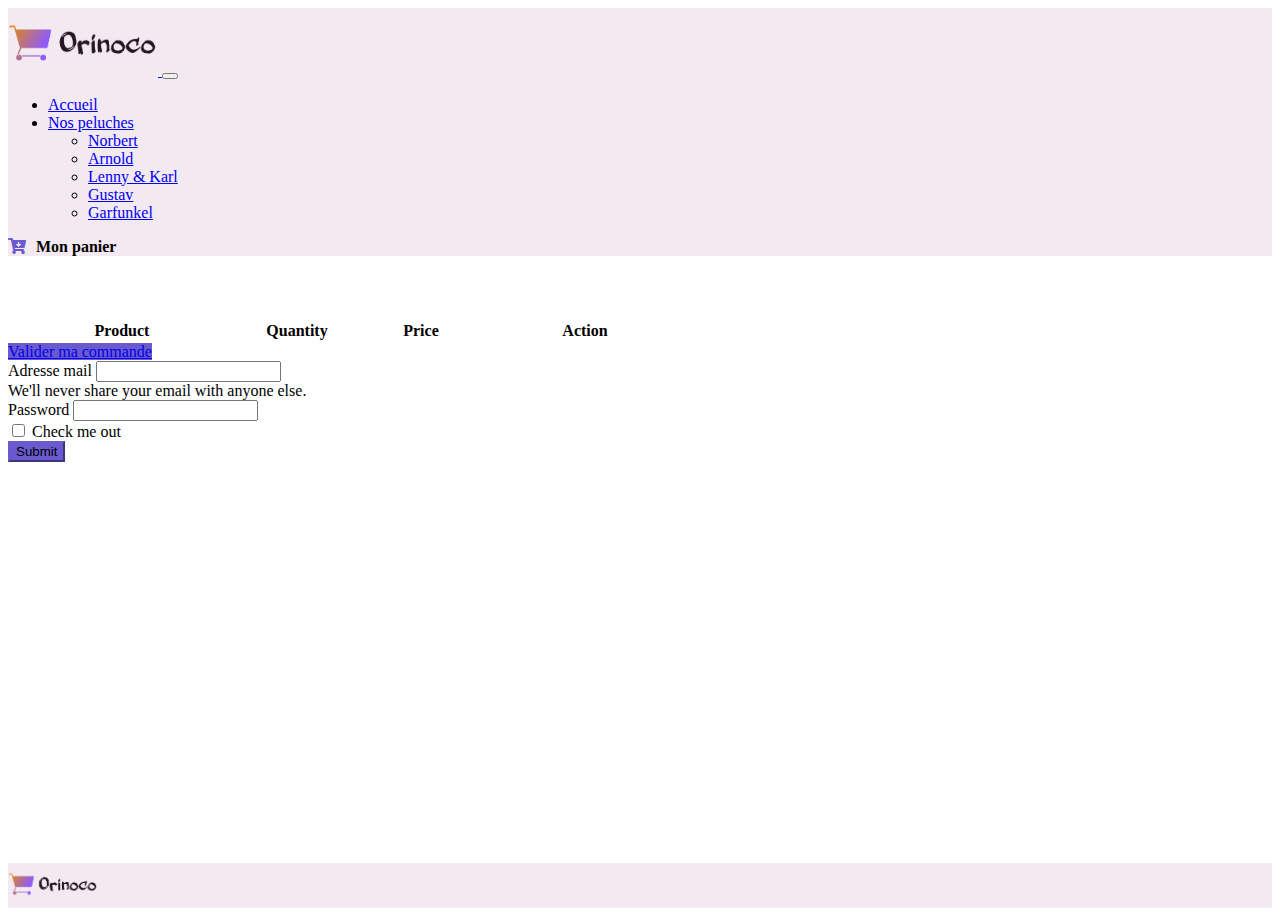
==== basket.html @ e581e81e "finition products.js + ajout basket.js" ====
<!DOCTYPE html>
<html lang="fr">
<head>
    <meta charset="UTF-8">
    <meta name="viewport" content="width=device-width, initial-scale=1.0">
    <title>Mon panier - Orinoco, vente de peluches en ligne</title>
    
    <link rel="shortcut icon" type="image/png" href="favicon.png">
    <link href="https://cdn.jsdelivr.net/npm/bootstrap@5.0.0-beta1/dist/css/bootstrap.min.css" rel="stylesheet" integrity="sha384-giJF6kkoqNQ00vy+HMDP7azOuL0xtbfIcaT9wjKHr8RbDVddVHyTfAAsrekwKmP1" crossorigin="anonymous">
    <link rel="stylesheet" href="./css/style.css">
    <link rel="stylesheet" href="https://cdnjs.cloudflare.com/ajax/libs/font-awesome/5.14.0/css/all.css?fbclid=IwAR2eSP38d1M1GTnSdwaRsMdJhytiIXYMl7r7EpIOGWcmCy2ABNa8__3z9RM">
</head>

<body>
    <!--HEADER-->
    <header>
        <nav class="navbar navbar-expand-lg navbar-light bg-orinoco">
            <div class="container-fluid">
                <a class="navbar-brand" href="index.html">
                    <img src="./img/logo.png" alt="logo" width="150">
                </a>
                <button class="navbar-toggler" type="button" data-bs-toggle="collapse" data-bs-target="#navbarSupportedContent" aria-controls="navbarSupportedContent" aria-expanded="false" aria-label="Toggle navigation">
                    <span class="navbar-toggler-icon"></span>
                </button>
                <div class="collapse navbar-collapse" id="navbarSupportedContent">
                    <ul class="navbar-nav me-auto mb-2 mb-lg-0">
                        <li class="nav-item">
                            <a class="nav-link active" aria-current="page" href="index.html">Accueil</a>
                        </li>
                        <li class="nav-item dropdown">
                            <a class="nav-link dropdown-toggle" href="#" id="navbarDropdown" role="button" data-bs-toggle="dropdown" aria-expanded="false">
                                Nos peluches
                            </a>
                            <ul class="dropdown-menu" aria-labelledby="navbarDropdown">
                                <li><a class="dropdown-item" href="#">Norbert</a></li>
                                <li><a class="dropdown-item" href="#">Arnold</a></li>
                                <li><a class="dropdown-item" href="#">Lenny & Karl</a></li>
                                <li><a class="dropdown-item" href="#">Gustav</a></li>
                                <li><a class="dropdown-item" href="#">Garfunkel</a></li>
                            </ul>
                        </li>
                    </ul>
                    
                    <a href="basket.html" class="basket"><i class="fas fa-cart-arrow-down"></i>Mon panier</a>
                    
                </div>
            </div>
        </nav>
    </header>
    <!--fin HEADER-->
    <main class="command">
        <div class="container">
            <div class="row">
                <div class="card card-tab">
                    <table class="table table-hover shopping-cart-wrap size-tab">
                        <thead class="text-muted">
                            <tr>
                                <th scope="col">Product</th>
                                <th scope="col" class="tab--1">Quantity</th>
                                <th scope="col" class="tab--1">Price</th>
                                <th scope="col" class="text-right tab--2">Action</th>
                            </tr>
                        </thead>
                        <tbody id="basket_content" >
                            
                        </tbody>
                        
                    </table>
                </div>
                <div class="d-grid gap-2 d-md-flex justify-content-md-end">
                    <a href="command-ok.html" class="btn btn-primary me-md-2 valid-command">
                        Valider ma commande
                    </a>
                </div>
            </div> 
            <form class="was-validated">
                <div class="mb-3">
                    <label for="exampleInputEmail1" class="form-label">Adresse mail</label>
                    <input type="email" class="form-control" id="exampleInputEmail1" aria-describedby="emailHelp"required>
                    <div id="emailHelp" class="form-text">We'll never share your email with anyone else.</div>
                </div>
                <div class="mb-3">
                    <label for="exampleInputPassword1" class="form-label">Password</label>
                    <input type="password" class="form-control" id="exampleInputPassword1"required>
                </div>
                <div class="mb-3 form-check">
                    <input type="checkbox" class="form-check-input" id="exampleCheck1" required>
                    <label class="form-check-label" for="exampleCheck1">Check me out</label>
                </div>
                <button type="submit" class="btn btn-primary">Submit</button>
            </form>
        </div>
        <p id="total"></p>
        
    </main>
    
    <!--FOOTER-->
    <footer>
        <nav class="navbar navbar-light bg-orinoco">
            <div class="container">
                <a class="navbar-brand" href="index.html">
                    <img src="./img/logo.png" alt="logo" width="90">
                </a>
            </div>
        </nav>
    </footer>
    <!--fin FOOTER-->
    <script src="/js/basket.js"></script>
    <script src="https://cdn.jsdelivr.net/npm/bootstrap@5.0.0-beta1/dist/js/bootstrap.bundle.min.js" integrity="sha384-ygbV9kiqUc6oa4msXn9868pTtWMgiQaeYH7/t7LECLbyPA2x65Kgf80OJFdroafW" crossorigin="anonymous"></script>
</body>
</html>
---- css/style.css ----
body {
  height: 100vh;
  display: -webkit-box;
  display: -ms-flexbox;
  display: flex;
  -webkit-box-orient: vertical;
  -webkit-box-direction: normal;
      -ms-flex-direction: column;
          flex-direction: column;
}

.btn-primary {
  background-color: slateblue;
  border-color: slateblue;
}

.bg-orinoco {
  background-color: #f3e9f1;
}

/*PAGE ACCUEIL*/
header .fas {
  margin-right: 10px;
  color: slateblue;
}

header .basket {
  text-decoration: none;
  color: black;
  cursor: pointer;
  font-weight: bold;
}

.accueil {
  -ms-flex-pack: distribute;
      justify-content: space-around;
}

.accueil_card {
  margin-bottom: 20px;
  padding-top: 20px;
  cursor: pointer;
}

.accueil_card:hover {
  -webkit-box-shadow: lightgray 2px 5px 10px;
          box-shadow: lightgray 2px 5px 10px;
  background-color: #f3e9f1;
}

.accueil_card .icone {
  color: slateblue;
}

figure.text-center {
  position: relative;
  display: -webkit-box;
  display: -ms-flexbox;
  display: flex;
}

figure.text-center img {
  width: 100%;
  height: 300px;
  -o-object-fit: cover;
     object-fit: cover;
  z-index: 0;
}

figure.text-center figcaption {
  margin: 0 auto;
  width: 100%;
  height: 100%;
  display: -webkit-box;
  display: -ms-flexbox;
  display: flex;
  -webkit-box-orient: vertical;
  -webkit-box-direction: normal;
      -ms-flex-direction: column;
          flex-direction: column;
  -webkit-box-pack: center;
      -ms-flex-pack: center;
          justify-content: center;
  -webkit-box-align: center;
      -ms-flex-align: center;
          align-items: center;
  position: absolute;
  z-index: 1;
  background-color: rgba(243, 233, 241, 0.3);
}

figure.text-center figcaption h1 {
  font-size: 40px;
  font-weight: bold;
}

figure.text-center figcaption h2 {
  font-size: 30px;
}

.product-title {
  font-weight: bold;
  margin-bottom: 20px;
}

.card img {
  height: 120px;
  -o-object-fit: cover;
     object-fit: cover;
}

.col {
  margin-bottom: 20px;
}

footer {
  position: -webkit-sticky;
  position: sticky;
  margin-top: auto;
}

/*PAGE PRODUITS*/
.title-products {
  margin-top: 20px;
}

.fiche {
  width: 100%;
  display: -webkit-box;
  display: -ms-flexbox;
  display: flex;
  -ms-flex-wrap: wrap;
      flex-wrap: wrap;
  margin-top: 5%;
}

.photo-product img {
  height: 300px;
  width: 300px;
  -o-object-fit: cover;
     object-fit: cover;
  -webkit-box-shadow: lightgray 2px 5px 10px;
          box-shadow: lightgray 2px 5px 10px;
  margin: 0 auto;
  min-width: 200px;
  padding: 20px;
  margin-bottom: 20px;
}

/*PAGE COMMANDE*/
.command {
  margin-top: 5%;
}

/*PAGE PANIER*/
.card-tab {
  overflow-x: auto;
  overflow-y: hidden;
}

.size-tab {
  min-width: 680px;
}

.tab--1 {
  width: 120px;
}

.tab--2 {
  width: 200px;
}

.valid-command {
  margin-top: 20px;
  margin-bottom: 20px;
}
/*# sourceMappingURL=style.css.map */
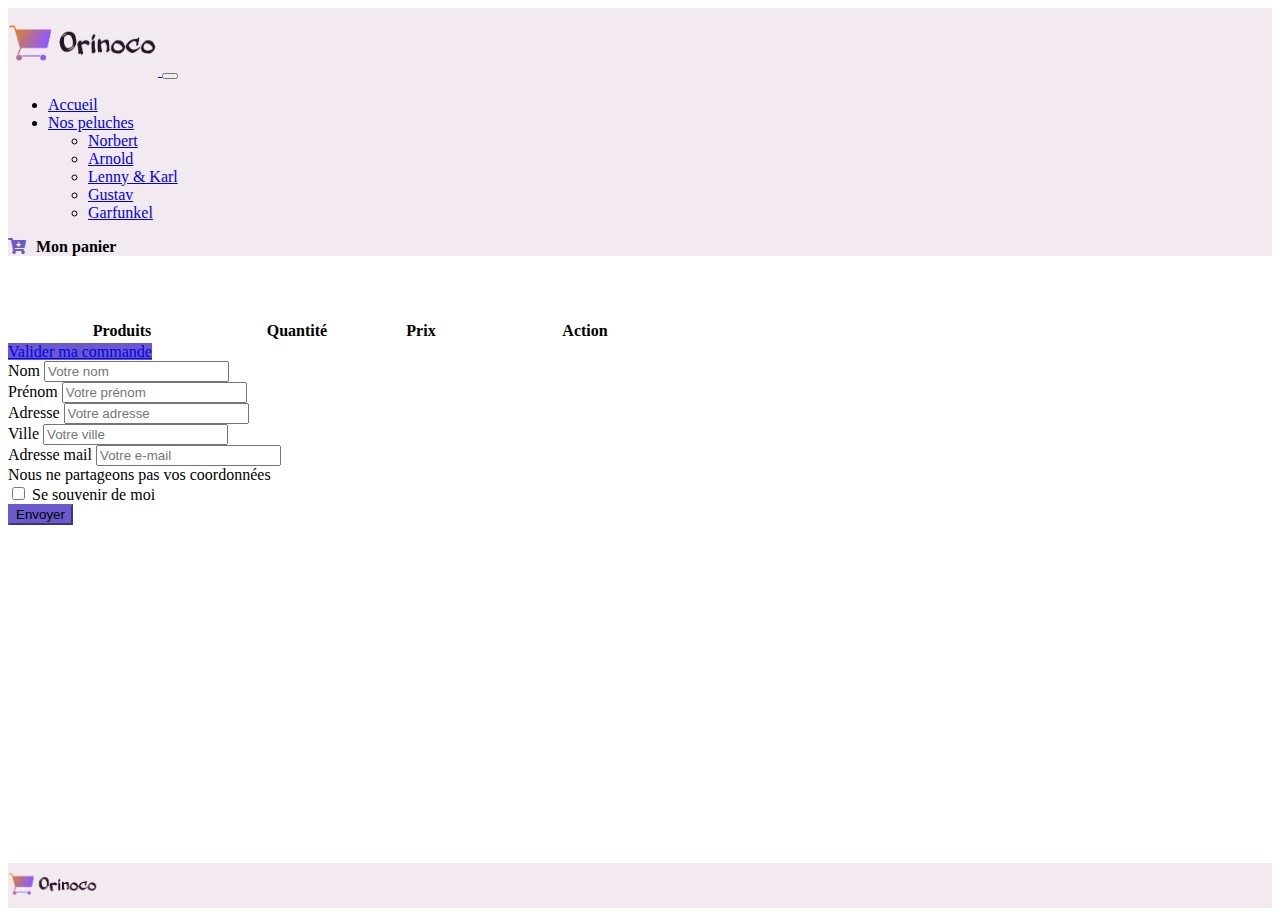
==== commit 1445a614: "ajout formulaire contact + avancement JS basket" ====
--- a/basket.html
+++ b/basket.html
@@ -55,9 +55,9 @@
                     <table class="table table-hover shopping-cart-wrap size-tab">
                         <thead class="text-muted">
                             <tr>
-                                <th scope="col">Product</th>
-                                <th scope="col" class="tab--1">Quantity</th>
-                                <th scope="col" class="tab--1">Price</th>
+                                <th scope="col">Produits</th>
+                                <th scope="col" class="tab--1">Quantité</th>
+                                <th scope="col" class="tab--1">Prix</th>
                                 <th scope="col" class="text-right tab--2">Action</th>
                             </tr>
                         </thead>
@@ -75,19 +75,36 @@
             </div> 
             <form class="was-validated">
                 <div class="mb-3">
-                    <label for="exampleInputEmail1" class="form-label">Adresse mail</label>
-                    <input type="email" class="form-control" id="exampleInputEmail1" aria-describedby="emailHelp"required>
-                    <div id="emailHelp" class="form-text">We'll never share your email with anyone else.</div>
+                    <label for="inputLastName" class="form-label">Nom</label>
+                    <input type="lastName" class="form-control" id="inputLastName" placeholder="Votre nom" required>
                 </div>
+
                 <div class="mb-3">
-                    <label for="exampleInputPassword1" class="form-label">Password</label>
-                    <input type="password" class="form-control" id="exampleInputPassword1"required>
+                    <label for="inputName" class="form-label">Prénom</label>
+                    <input type="name" class="form-control" id="inputName" placeholder="Votre prénom" required>
                 </div>
+
+                <div class="mb-3">
+                    <label for="inputAdress" class="form-label">Adresse</label>
+                    <input type="address" class="form-control" id="inputAdress" placeholder="Votre adresse" required>
+                </div>
+
+                <div class="mb-3">
+                    <label for="inputPassword1" class="form-label">Ville</label>
+                    <input type="city" class="form-control" id="inputCity" placeholder="Votre ville" required>
+                </div>
+
+                <div class="mb-3">
+                    <label for="inputEmail1" class="form-label">Adresse mail</label>
+                    <input type="email" class="form-control" id="inputEmail1" aria-describedby="emailHelp" placeholder="Votre e-mail" required>
+                    <div id="emailHelp" class="form-text">Nous ne partageons pas vos coordonnées</div>
+                </div>
+                
                 <div class="mb-3 form-check">
-                    <input type="checkbox" class="form-check-input" id="exampleCheck1" required>
-                    <label class="form-check-label" for="exampleCheck1">Check me out</label>
+                    <input type="checkbox" class="form-check-input" id="Check1" required>
+                    <label class="form-check-label" for="Check1">Se souvenir de moi</label>
                 </div>
-                <button type="submit" class="btn btn-primary">Submit</button>
+                <button type="submit" class="btn btn-primary">Envoyer</button>
             </form>
         </div>
         <p id="total"></p>
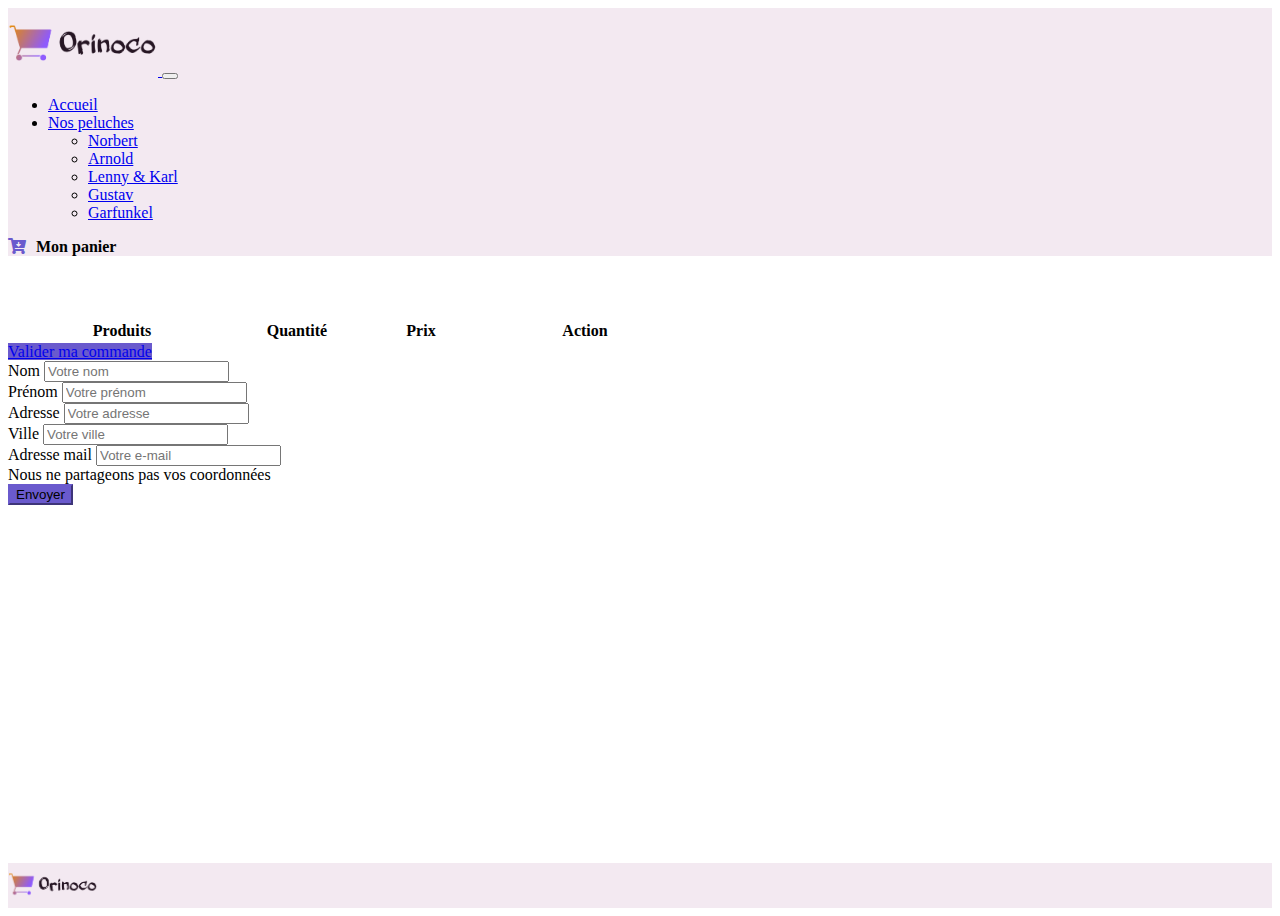
==== commit 92f9207e: "avancement recup form" ====
--- a/basket.html
+++ b/basket.html
@@ -73,38 +73,35 @@
                     </a>
                 </div>
             </div> 
-            <form class="was-validated">
+            <form class="was-validated" id="form1">
+                
                 <div class="mb-3">
                     <label for="inputLastName" class="form-label">Nom</label>
-                    <input type="lastName" class="form-control" id="inputLastName" placeholder="Votre nom" required>
+                    <input type="text" class="form-control" id="inputLastName" name="lastName" placeholder="Votre nom" required>
                 </div>
-
+                
                 <div class="mb-3">
                     <label for="inputName" class="form-label">Prénom</label>
-                    <input type="name" class="form-control" id="inputName" placeholder="Votre prénom" required>
+                    <input type="text" class="form-control" id="inputName" name="name" placeholder="Votre prénom" required>
                 </div>
-
+                
                 <div class="mb-3">
                     <label for="inputAdress" class="form-label">Adresse</label>
-                    <input type="address" class="form-control" id="inputAdress" placeholder="Votre adresse" required>
+                    <input type="text" class="form-control" id="inputAdress" name="address" placeholder="Votre adresse" required>
                 </div>
-
+                
                 <div class="mb-3">
-                    <label for="inputPassword1" class="form-label">Ville</label>
-                    <input type="city" class="form-control" id="inputCity" placeholder="Votre ville" required>
+                    <label for="inputCity" class="form-label">Ville</label>
+                    <input type="text" class="form-control" id="inputCity" name="city" placeholder="Votre ville" required>
                 </div>
-
+                
                 <div class="mb-3">
-                    <label for="inputEmail1" class="form-label">Adresse mail</label>
-                    <input type="email" class="form-control" id="inputEmail1" aria-describedby="emailHelp" placeholder="Votre e-mail" required>
+                    <label for="inputEmail" class="form-label">Adresse mail</label>
+                    <input type="email" class="form-control" id="inputEmail" aria-describedby="emailHelp" name="email" placeholder="Votre e-mail" required>
                     <div id="emailHelp" class="form-text">Nous ne partageons pas vos coordonnées</div>
                 </div>
                 
-                <div class="mb-3 form-check">
-                    <input type="checkbox" class="form-check-input" id="Check1" required>
-                    <label class="form-check-label" for="Check1">Se souvenir de moi</label>
-                </div>
-                <button type="submit" class="btn btn-primary">Envoyer</button>
+                <button type="submit" class="btn btn-primary btn_form">Envoyer</button>
             </form>
         </div>
         <p id="total"></p>
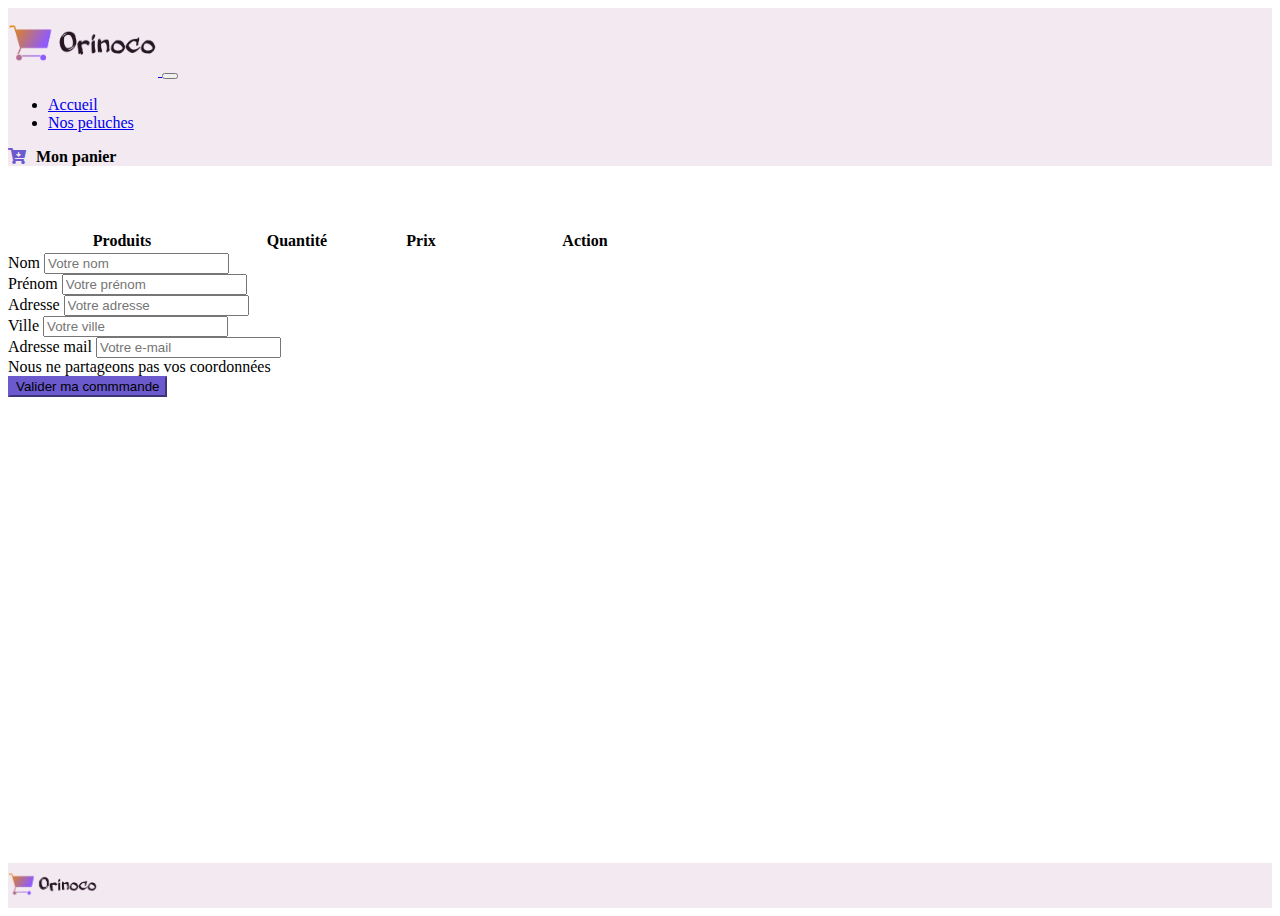
==== commit 8eb11846: "command.html + command.js + basket.js ok" ====
--- a/basket.html
+++ b/basket.html
@@ -31,12 +31,8 @@
                             <a class="nav-link dropdown-toggle" href="#" id="navbarDropdown" role="button" data-bs-toggle="dropdown" aria-expanded="false">
                                 Nos peluches
                             </a>
-                            <ul class="dropdown-menu" aria-labelledby="navbarDropdown">
-                                <li><a class="dropdown-item" href="#">Norbert</a></li>
-                                <li><a class="dropdown-item" href="#">Arnold</a></li>
-                                <li><a class="dropdown-item" href="#">Lenny & Karl</a></li>
-                                <li><a class="dropdown-item" href="#">Gustav</a></li>
-                                <li><a class="dropdown-item" href="#">Garfunkel</a></li>
+                            <ul class="dropdown-menu" aria-labelledby="navbarDropdown" id="header_list">
+                                <!--LISTE PELUCHE GENEREE PAR JS-->
                             </ul>
                         </li>
                     </ul>
@@ -67,41 +63,36 @@
                         
                     </table>
                 </div>
-                <div class="d-grid gap-2 d-md-flex justify-content-md-end">
-                    <a href="command-ok.html" class="btn btn-primary me-md-2 valid-command">
-                        Valider ma commande
-                    </a>
-                </div>
             </div> 
             <form class="was-validated" id="form1">
                 
                 <div class="mb-3">
                     <label for="inputLastName" class="form-label">Nom</label>
-                    <input type="text" class="form-control" id="inputLastName" name="lastName" placeholder="Votre nom" required>
+                    <input type="text" maxlenght="30" class="form-control" id="inputLastName" name="lastName" placeholder="Votre nom" required>
                 </div>
                 
                 <div class="mb-3">
                     <label for="inputName" class="form-label">Prénom</label>
-                    <input type="text" class="form-control" id="inputName" name="name" placeholder="Votre prénom" required>
+                    <input type="text" maxlenght="30" class="form-control" id="inputName" name="firstName" placeholder="Votre prénom" required>
                 </div>
                 
                 <div class="mb-3">
                     <label for="inputAdress" class="form-label">Adresse</label>
-                    <input type="text" class="form-control" id="inputAdress" name="address" placeholder="Votre adresse" required>
+                    <input type="text" maxlenght="150" class="form-control" id="inputAdress" name="address" placeholder="Votre adresse" required>
                 </div>
                 
                 <div class="mb-3">
                     <label for="inputCity" class="form-label">Ville</label>
-                    <input type="text" class="form-control" id="inputCity" name="city" placeholder="Votre ville" required>
+                    <input type="text" maxlenght="60" class="form-control" id="inputCity" name="city" placeholder="Votre ville" required>
                 </div>
                 
                 <div class="mb-3">
                     <label for="inputEmail" class="form-label">Adresse mail</label>
-                    <input type="email" class="form-control" id="inputEmail" aria-describedby="emailHelp" name="email" placeholder="Votre e-mail" required>
+                    <input type="email" maxlenght="60" class="form-control" id="inputEmail" aria-describedby="emailHelp" name="email" placeholder="Votre e-mail" required>
                     <div id="emailHelp" class="form-text">Nous ne partageons pas vos coordonnées</div>
                 </div>
                 
-                <button type="submit" class="btn btn-primary btn_form">Envoyer</button>
+                <button type="submit" class="btn btn-primary btn_form">Valider ma commmande</button>
             </form>
         </div>
         <p id="total"></p>
@@ -120,6 +111,7 @@
     </footer>
     <!--fin FOOTER-->
     <script src="/js/basket.js"></script>
+    <script src="/js/header.js"></script>
     <script src="https://cdn.jsdelivr.net/npm/bootstrap@5.0.0-beta1/dist/js/bootstrap.bundle.min.js" integrity="sha384-ygbV9kiqUc6oa4msXn9868pTtWMgiQaeYH7/t7LECLbyPA2x65Kgf80OJFdroafW" crossorigin="anonymous"></script>
 </body>
 </html>--- a/css/style.css
+++ b/css/style.css
@@ -174,4 +174,10 @@
   margin-top: 20px;
   margin-bottom: 20px;
 }
+
+/* PAGE COMMANDE*/
+#orderId {
+  font-weight: bold;
+  color: slateblue;
+}
 /*# sourceMappingURL=style.css.map */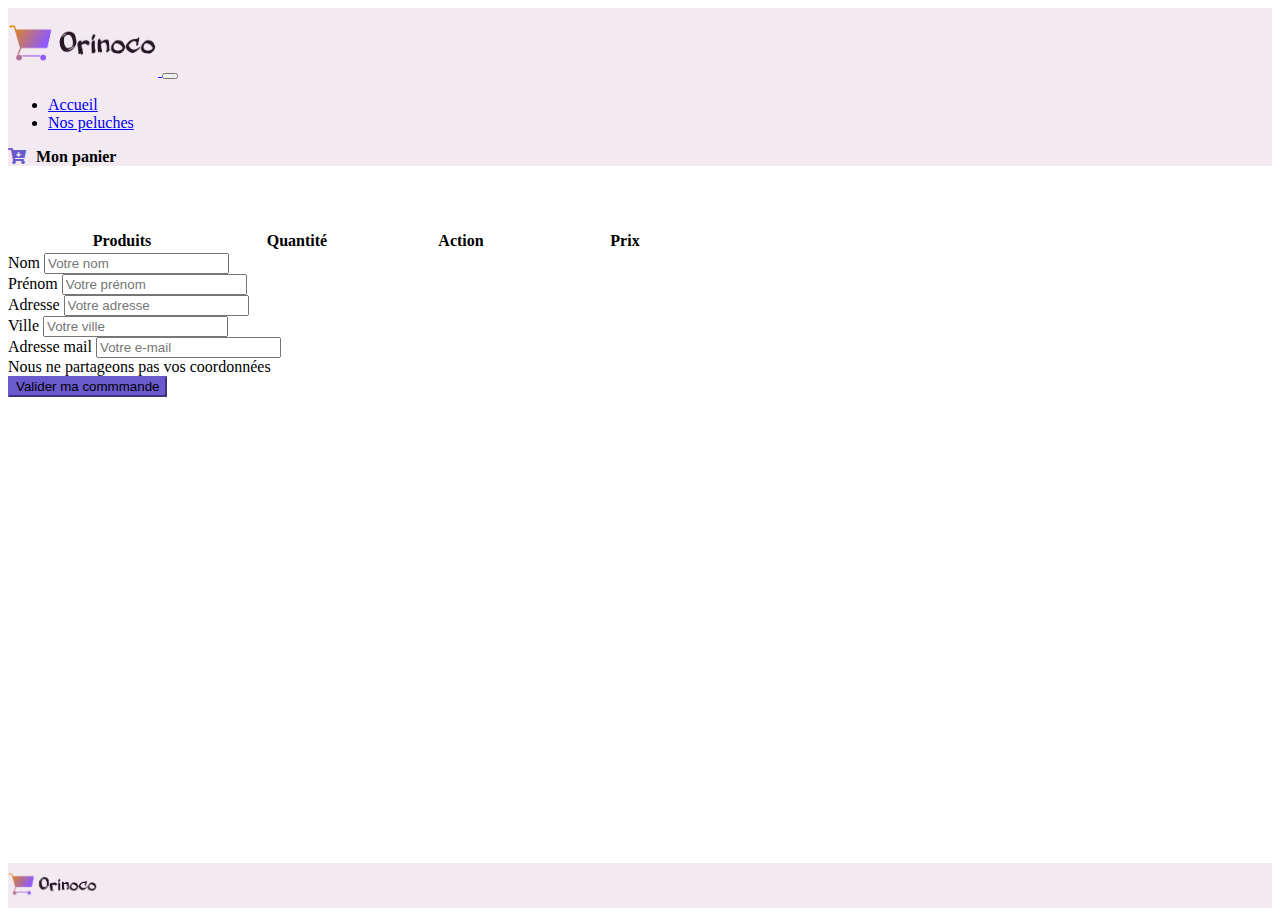
==== commit 59e6f475: "modif avant fin de projet" ====
--- a/basket.html
+++ b/basket.html
@@ -44,7 +44,7 @@
         </nav>
     </header>
     <!--fin HEADER-->
-    <main class="command">
+    <main class="command" id="visibility">
         <div class="container">
             <div class="row">
                 <div class="card card-tab">
@@ -53,8 +53,8 @@
                             <tr>
                                 <th scope="col">Produits</th>
                                 <th scope="col" class="tab--1">Quantité</th>
+                                <th scope="col" class="text-right tab--2">Action</th>
                                 <th scope="col" class="tab--1">Prix</th>
-                                <th scope="col" class="text-right tab--2">Action</th>
                             </tr>
                         </thead>
                         <tbody id="basket_content" >
@@ -110,8 +110,8 @@
         </nav>
     </footer>
     <!--fin FOOTER-->
-    <script src="/js/basket.js"></script>
-    <script src="/js/header.js"></script>
+    <script src="./js/basket.js"></script>
+    <script src="./js/header.js"></script>
     <script src="https://cdn.jsdelivr.net/npm/bootstrap@5.0.0-beta1/dist/js/bootstrap.bundle.min.js" integrity="sha384-ygbV9kiqUc6oa4msXn9868pTtWMgiQaeYH7/t7LECLbyPA2x65Kgf80OJFdroafW" crossorigin="anonymous"></script>
 </body>
 </html>--- a/css/style.css
+++ b/css/style.css
@@ -39,13 +39,6 @@
 .accueil_card {
   margin-bottom: 20px;
   padding-top: 20px;
-  cursor: pointer;
-}
-
-.accueil_card:hover {
-  -webkit-box-shadow: lightgray 2px 5px 10px;
-          box-shadow: lightgray 2px 5px 10px;
-  background-color: #f3e9f1;
 }
 
 .accueil_card .icone {
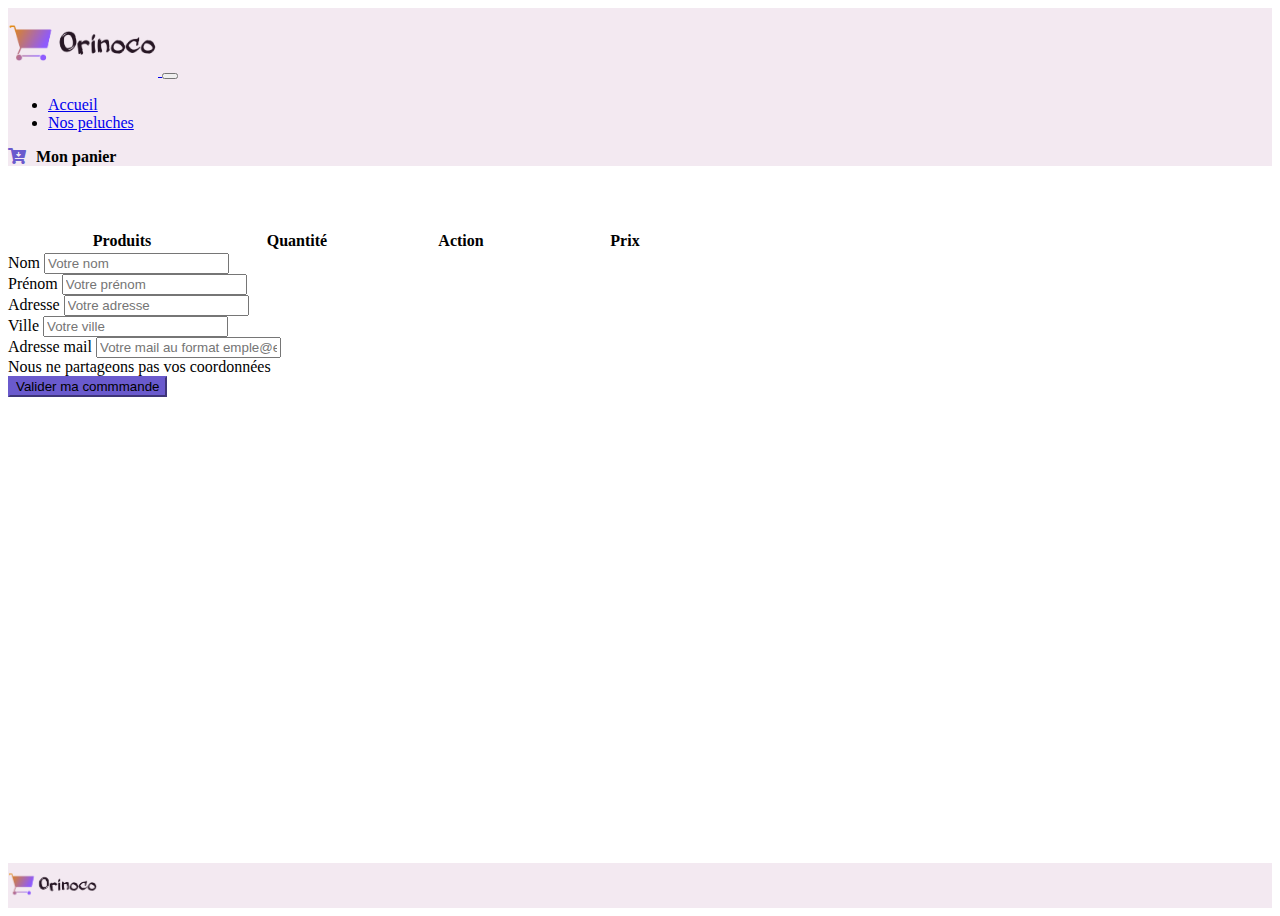
==== commit e6a6cd31: "ajout promise + commentaires + vérification form" ====
--- a/basket.html
+++ b/basket.html
@@ -1,14 +1,17 @@
 <!DOCTYPE html>
 <html lang="fr">
+
 <head>
     <meta charset="UTF-8">
     <meta name="viewport" content="width=device-width, initial-scale=1.0">
     <title>Mon panier - Orinoco, vente de peluches en ligne</title>
-    
+
     <link rel="shortcut icon" type="image/png" href="favicon.png">
-    <link href="https://cdn.jsdelivr.net/npm/bootstrap@5.0.0-beta1/dist/css/bootstrap.min.css" rel="stylesheet" integrity="sha384-giJF6kkoqNQ00vy+HMDP7azOuL0xtbfIcaT9wjKHr8RbDVddVHyTfAAsrekwKmP1" crossorigin="anonymous">
+    <link href="https://cdn.jsdelivr.net/npm/bootstrap@5.0.0-beta1/dist/css/bootstrap.min.css" rel="stylesheet"
+        integrity="sha384-giJF6kkoqNQ00vy+HMDP7azOuL0xtbfIcaT9wjKHr8RbDVddVHyTfAAsrekwKmP1" crossorigin="anonymous">
     <link rel="stylesheet" href="./css/style.css">
-    <link rel="stylesheet" href="https://cdnjs.cloudflare.com/ajax/libs/font-awesome/5.14.0/css/all.css?fbclid=IwAR2eSP38d1M1GTnSdwaRsMdJhytiIXYMl7r7EpIOGWcmCy2ABNa8__3z9RM">
+    <link rel="stylesheet"
+        href="https://cdnjs.cloudflare.com/ajax/libs/font-awesome/5.14.0/css/all.css?fbclid=IwAR2eSP38d1M1GTnSdwaRsMdJhytiIXYMl7r7EpIOGWcmCy2ABNa8__3z9RM">
 </head>
 
 <body>
@@ -19,7 +22,9 @@
                 <a class="navbar-brand" href="index.html">
                     <img src="./img/logo.png" alt="logo" width="150">
                 </a>
-                <button class="navbar-toggler" type="button" data-bs-toggle="collapse" data-bs-target="#navbarSupportedContent" aria-controls="navbarSupportedContent" aria-expanded="false" aria-label="Toggle navigation">
+                <button class="navbar-toggler" type="button" data-bs-toggle="collapse"
+                    data-bs-target="#navbarSupportedContent" aria-controls="navbarSupportedContent"
+                    aria-expanded="false" aria-label="Toggle navigation">
                     <span class="navbar-toggler-icon"></span>
                 </button>
                 <div class="collapse navbar-collapse" id="navbarSupportedContent">
@@ -28,7 +33,8 @@
                             <a class="nav-link active" aria-current="page" href="index.html">Accueil</a>
                         </li>
                         <li class="nav-item dropdown">
-                            <a class="nav-link dropdown-toggle" href="#" id="navbarDropdown" role="button" data-bs-toggle="dropdown" aria-expanded="false">
+                            <a class="nav-link dropdown-toggle" href="#" id="navbarDropdown" role="button"
+                                data-bs-toggle="dropdown" aria-expanded="false">
                                 Nos peluches
                             </a>
                             <ul class="dropdown-menu" aria-labelledby="navbarDropdown" id="header_list">
@@ -36,9 +42,9 @@
                             </ul>
                         </li>
                     </ul>
-                    
+
                     <a href="basket.html" class="basket"><i class="fas fa-cart-arrow-down"></i>Mon panier</a>
-                    
+
                 </div>
             </div>
         </nav>
@@ -57,48 +63,55 @@
                                 <th scope="col" class="tab--1">Prix</th>
                             </tr>
                         </thead>
-                        <tbody id="basket_content" >
-                            
+                        <tbody id="basket_content">
+
                         </tbody>
-                        
+
                     </table>
                 </div>
-            </div> 
+            </div>
             <form class="was-validated" id="form1">
-                
+
                 <div class="mb-3">
                     <label for="inputLastName" class="form-label">Nom</label>
-                    <input type="text" maxlenght="30" class="form-control" id="inputLastName" name="lastName" placeholder="Votre nom" required>
+                    <input type="text" maxlenght="30" pattern="[A-Za-z]+" class="form-control" id="inputLastName"
+                        name="lastName" placeholder="Votre nom" required>
                 </div>
-                
+
                 <div class="mb-3">
                     <label for="inputName" class="form-label">Prénom</label>
-                    <input type="text" maxlenght="30" class="form-control" id="inputName" name="firstName" placeholder="Votre prénom" required>
+                    <input type="text" maxlenght="30" pattern="[A-Za-z]+" class="form-control" id="inputName"
+                        name="firstName" placeholder="Votre prénom" required>
                 </div>
-                
+                <!--ajout du pattern avec le regexP du javascript pour exclure les chiffres du nom et prénom-->
+
                 <div class="mb-3">
                     <label for="inputAdress" class="form-label">Adresse</label>
-                    <input type="text" maxlenght="150" class="form-control" id="inputAdress" name="address" placeholder="Votre adresse" required>
+                    <input type="text" maxlenght="150" class="form-control" id="inputAdress" name="address"
+                        placeholder="Votre adresse" required>
                 </div>
-                
+
                 <div class="mb-3">
                     <label for="inputCity" class="form-label">Ville</label>
-                    <input type="text" maxlenght="60" class="form-control" id="inputCity" name="city" placeholder="Votre ville" required>
+                    <input type="text" maxlenght="60" class="form-control" id="inputCity" name="city"
+                        placeholder="Votre ville" required>
                 </div>
-                
+
                 <div class="mb-3">
                     <label for="inputEmail" class="form-label">Adresse mail</label>
-                    <input type="email" maxlenght="60" class="form-control" id="inputEmail" aria-describedby="emailHelp" name="email" placeholder="Votre e-mail" required>
+                    <input type="email" maxlenght="60" class="form-control" id="inputEmail" aria-describedby="emailHelp"
+                        name="email" placeholder="Votre mail au format emple@email.com" required>
                     <div id="emailHelp" class="form-text">Nous ne partageons pas vos coordonnées</div>
                 </div>
-                
+                <!--ajout du pattern avec le regexP du javascript pour vérifer que l'adresse mail est correcte-->
+
                 <button type="submit" class="btn btn-primary btn_form">Valider ma commmande</button>
             </form>
         </div>
         <p id="total"></p>
-        
+
     </main>
-    
+
     <!--FOOTER-->
     <footer>
         <nav class="navbar navbar-light bg-orinoco">
@@ -112,6 +125,9 @@
     <!--fin FOOTER-->
     <script src="./js/basket.js"></script>
     <script src="./js/header.js"></script>
-    <script src="https://cdn.jsdelivr.net/npm/bootstrap@5.0.0-beta1/dist/js/bootstrap.bundle.min.js" integrity="sha384-ygbV9kiqUc6oa4msXn9868pTtWMgiQaeYH7/t7LECLbyPA2x65Kgf80OJFdroafW" crossorigin="anonymous"></script>
+    <script src="https://cdn.jsdelivr.net/npm/bootstrap@5.0.0-beta1/dist/js/bootstrap.bundle.min.js"
+        integrity="sha384-ygbV9kiqUc6oa4msXn9868pTtWMgiQaeYH7/t7LECLbyPA2x65Kgf80OJFdroafW"
+        crossorigin="anonymous"></script>
 </body>
+
 </html>